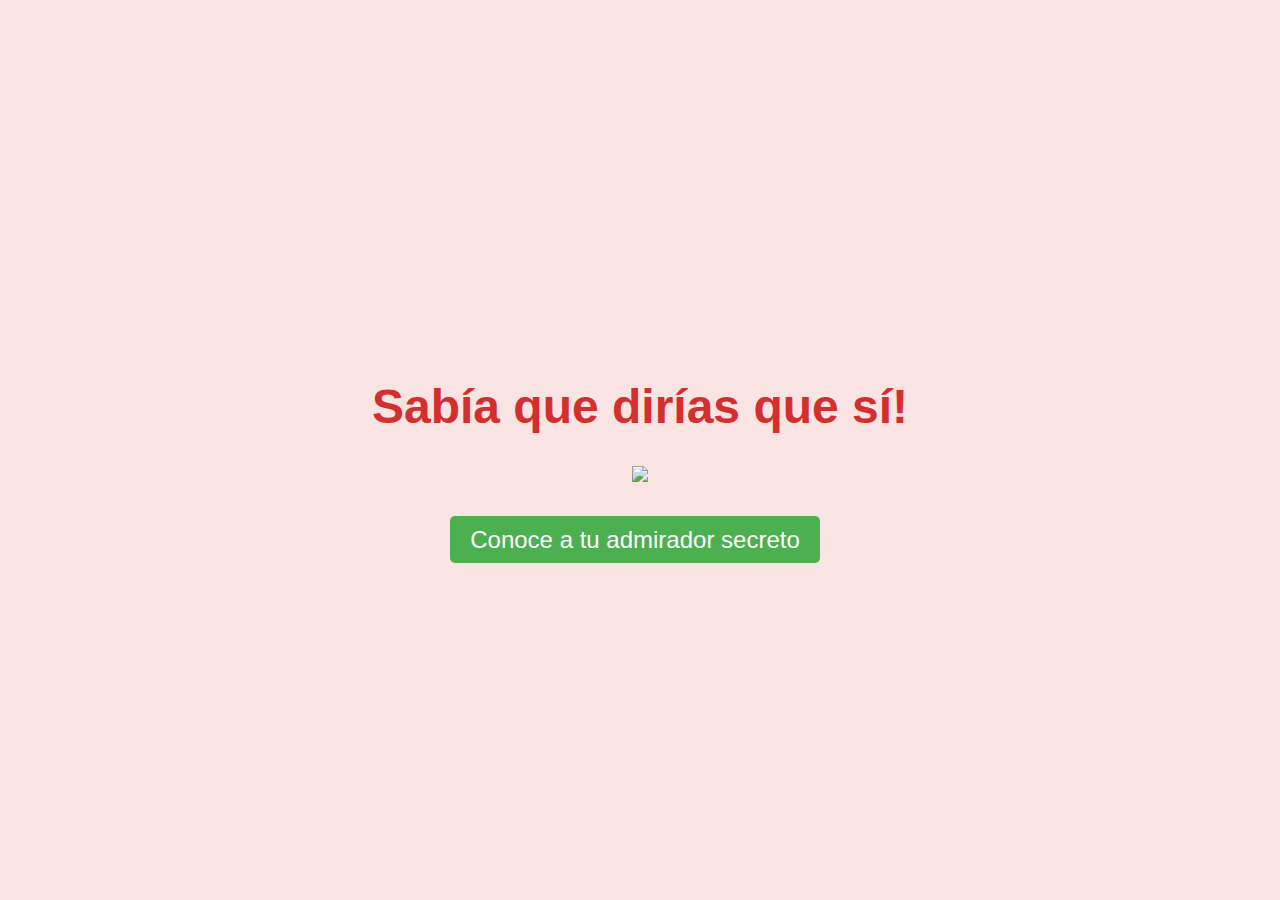
==== yes_page.html @ 05d3a5dc "codigo editado" ====
<!DOCTYPE html>
<html lang="en">
<head>
    <meta charset="UTF-8">
    <meta name="viewport" content="width=device-width, initial-scale=1.0">
    <title>Me encantas!</title>
    <link rel="stylesheet" href="./yes_style.css">
</head>
<body>
    <div class="container">
        <h1 class="header_text">Sabía que dirías que sí!</h1>
        <div class="gif_container">
            <img src="https://media4.giphy.com/media/v1.Y2lkPTc5MGI3NjExMmo3c3l5ODh3ZGN6NHhhaDE2Mjg1ZjkwOXczdDFxbWM3dTBtaW9zaiZlcD12MV9pbnRlcm5hbF9naWZfYnlfaWQmY3Q9cw/9XY4f3FgFTT4QlaYqa/giphy.gif">
        </div>
        <div class="whats-button-container">
            <a class="whats-button" href="https://wa.me/+593987435775" target="_blank" rel="noopener">
                Conoce a tu admirador secreto
            </a>
        </div>
    </div>
</body>
</html>
---- yes_style.css ----
body {
    display: flex;
    justify-content: center;
    align-items: center;
    height: 100vh;
    margin: 0;
    background-color: #f9e3e3;
    font-family: 'Arial', sans-serif;
}

.container {
    text-align: center;
}

.header_text {
    font-size: 3em;
    color: #d32f2f;
}

.gif_container img {
    width: 100%; 
    max-width: 500px; 
    height: auto; 
}


.whats-button{
    font-size: 1.5em;
    padding: 10px 20px;
    margin-right: 10px;
    background-color: #4caf50;
    color: white;
    border: none;
    border-radius: 5px;
    cursor: pointer;
    text-decoration: none;
  }

.whats-button-container{
    margin-top: 40px;
}
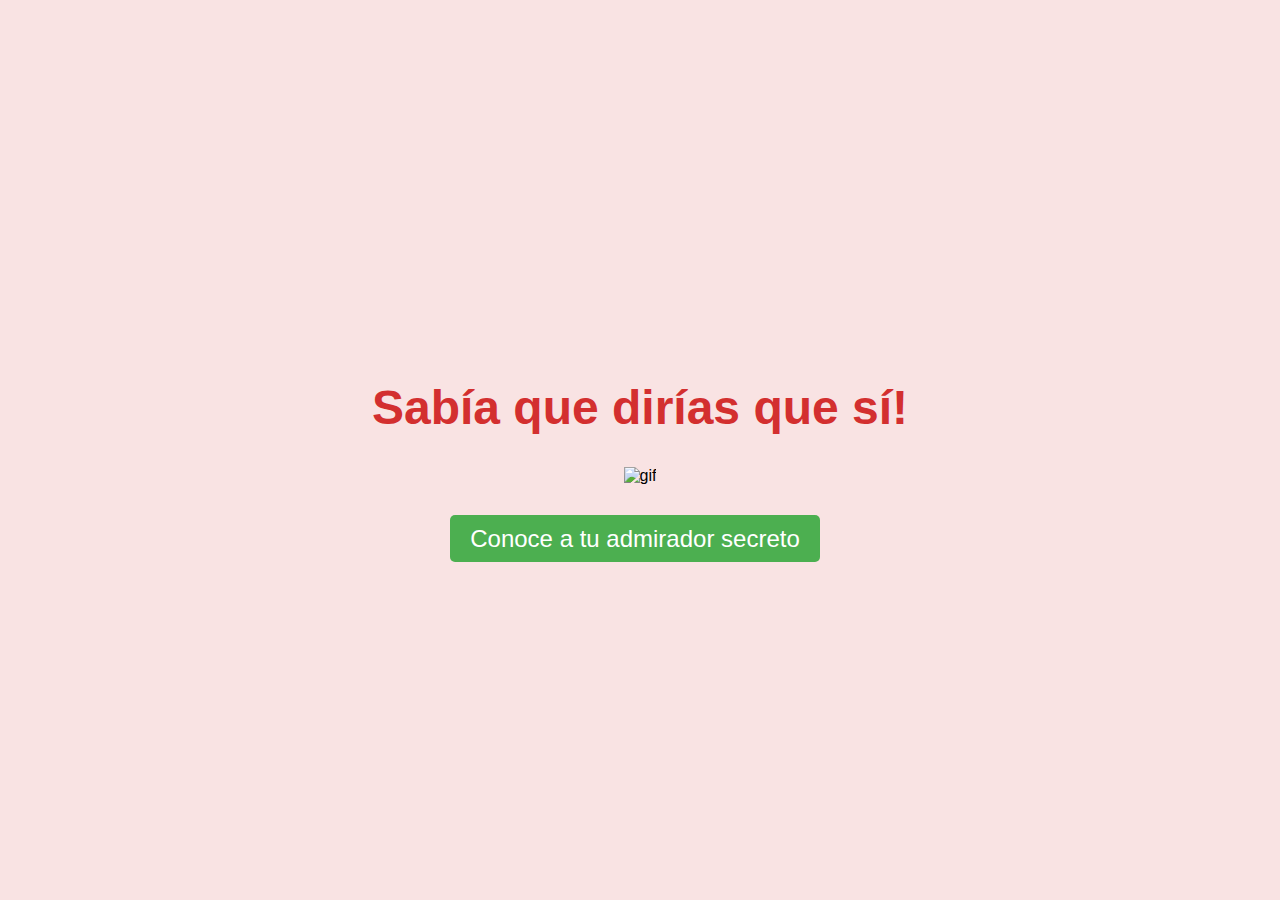
==== commit f5299730: "reparar errores" ====
--- a/yes_page.html
+++ b/yes_page.html
@@ -10,7 +10,7 @@
     <div class="container">
         <h1 class="header_text">Sabía que dirías que sí!</h1>
         <div class="gif_container">
-            <img src="https://media4.giphy.com/media/v1.Y2lkPTc5MGI3NjExMmo3c3l5ODh3ZGN6NHhhaDE2Mjg1ZjkwOXczdDFxbWM3dTBtaW9zaiZlcD12MV9pbnRlcm5hbF9naWZfYnlfaWQmY3Q9cw/9XY4f3FgFTT4QlaYqa/giphy.gif">
+            <img src="https://media4.giphy.com/media/v1.Y2lkPTc5MGI3NjExMmo3c3l5ODh3ZGN6NHhhaDE2Mjg1ZjkwOXczdDFxbWM3dTBtaW9zaiZlcD12MV9pbnRlcm5hbF9naWZfYnlfaWQmY3Q9cw/9XY4f3FgFTT4QlaYqa/giphy.gif" alt="gif">
         </div>
         <div class="whats-button-container">
             <a class="whats-button" href="https://wa.me/+593987435775" target="_blank" rel="noopener">
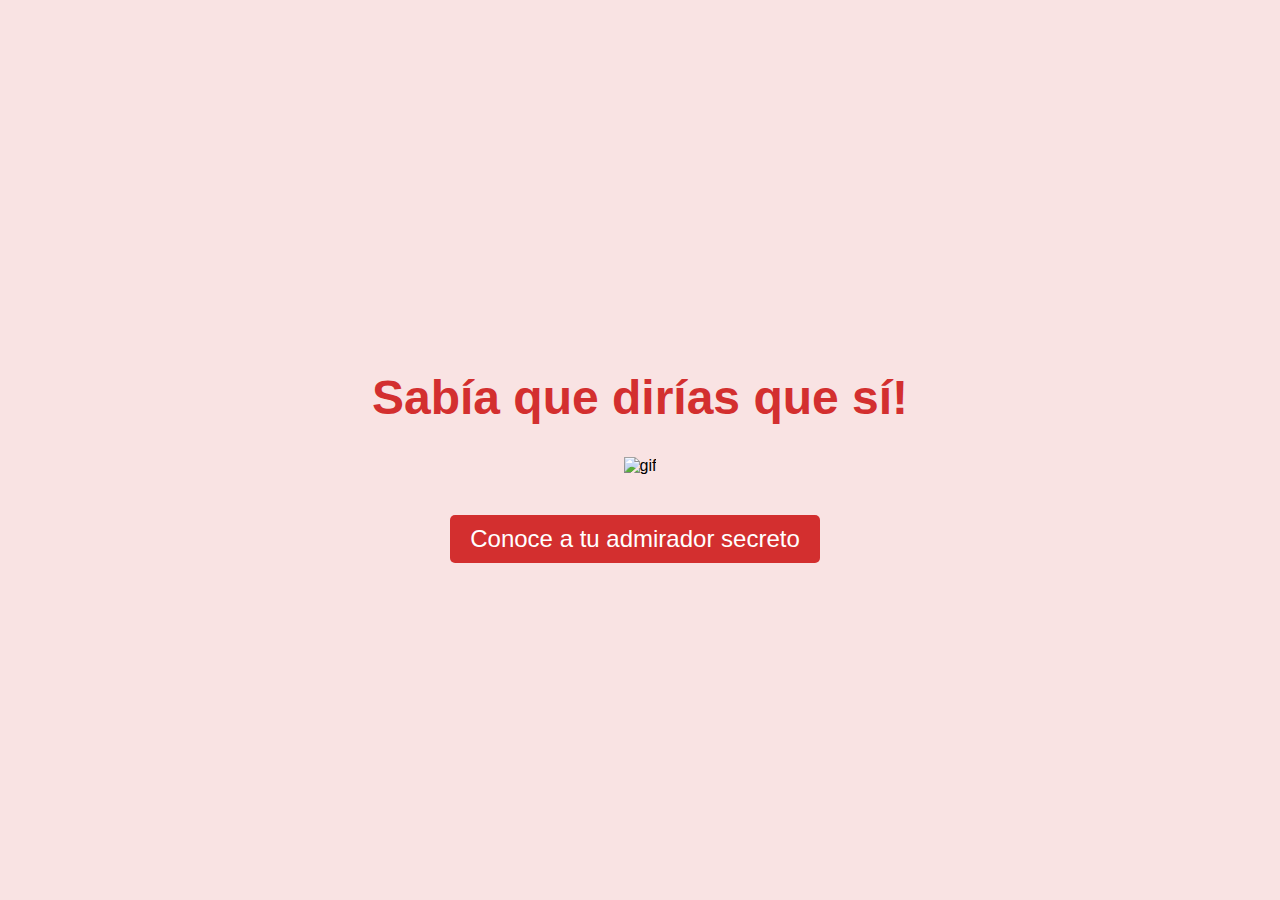
==== commit 61f27147: "agregar un refresh y animacion pulsate" ====
--- a/yes_page.html
+++ b/yes_page.html
@@ -14,9 +14,19 @@
         </div>
         <div class="whats-button-container">
             <a class="whats-button" href="https://wa.me/+593987435775" target="_blank" rel="noopener">
-                Conoce a tu admirador secreto
+               Conoce a tu admirador secreto
             </a>
         </div>
     </div>
+
+    <script>
+window.addEventListener('load', function() {
+    // Para navegadores modernos
+    const navEntries = performance.getEntriesByType("navigation");
+        if (navEntries.length && navEntries[0].type === "reload") {
+          window.location.href = "index.html";
+        }
+    });
+    </script>
 </body>
 </html>
--- a/yes_style.css
+++ b/yes_style.css
@@ -24,18 +24,33 @@
 }
 
 
-.whats-button{
+.whats-button {
     font-size: 1.5em;
     padding: 10px 20px;
     margin-right: 10px;
-    background-color: #4caf50;
+    background-color: #d32f2f;
     color: white;
     border: none;
     border-radius: 5px;
     cursor: pointer;
     text-decoration: none;
-  }
+    display: inline-block;
+    animation: pulsate 1.5s infinite;
+}
 
-.whats-button-container{
+.whats-button-container {
     margin-top: 40px;
+}
+
+/* Animación pulsate con escala mayor para notar el efecto */
+@keyframes pulsate {
+    0% {
+        transform: scale(1);
+    }
+    50% {
+        transform: scale(1.1); /* Escala al 110% para un efecto más notorio */
+    }
+    100% {
+        transform: scale(1);
+    }
 }